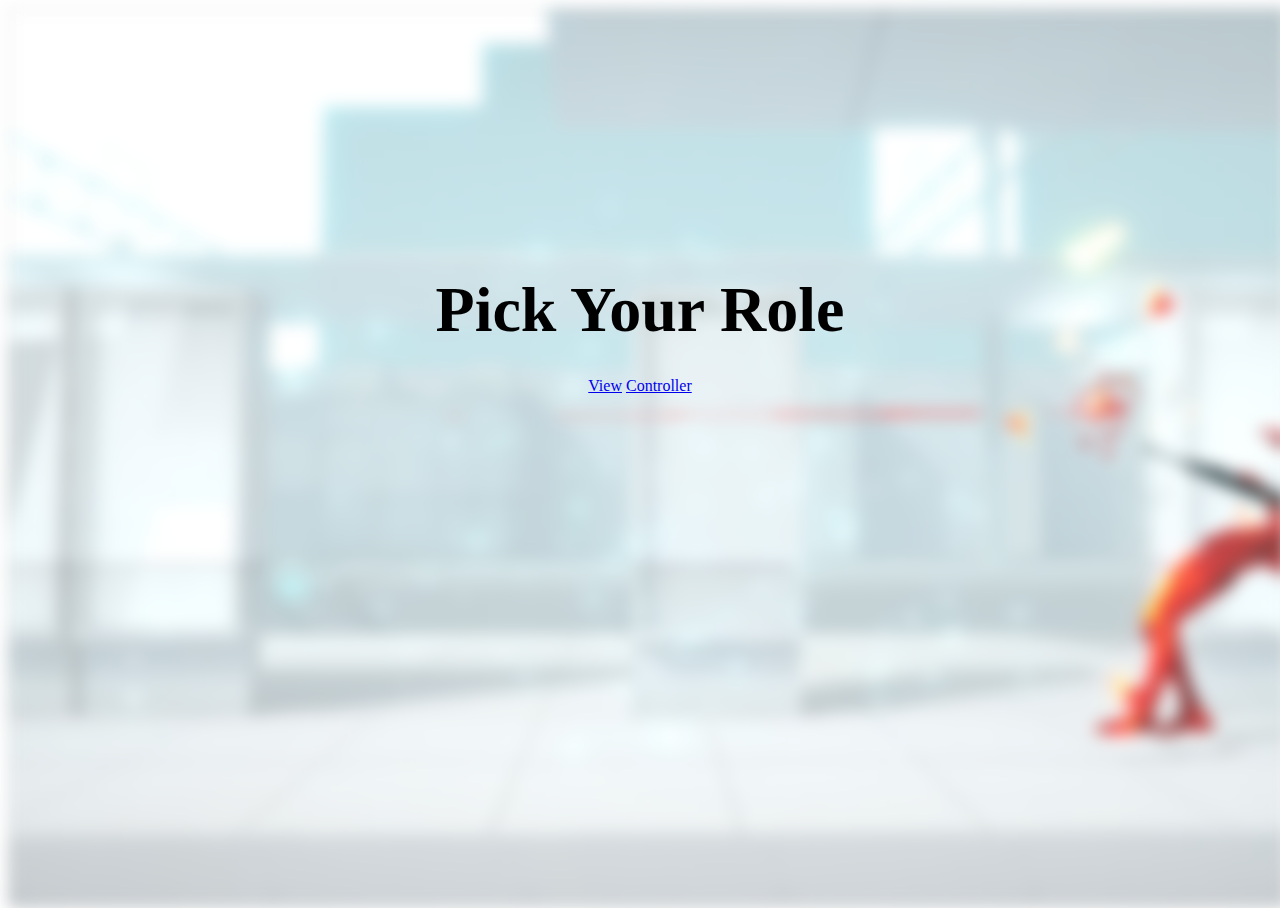
==== login.html @ 5d3ecbe7 "Login Page done" ====
<html>
    <head>
        <link rel="stylesheet" type="text/css" href="style.css">
		<link rel="stylesheet" href="https://maxcdn.bootstrapcdn.com/bootstrap/4.0.0-beta/css/bootstrap.min.css" integrity="sha384-/Y6pD6FV/Vv2HJnA6t+vslU6fwYXjCFtcEpHbNJ0lyAFsXTsjBbfaDjzALeQsN6M" crossorigin="anonymous">
    </head>
	<body>
		<img class="login-bg"/>
		<div class="center">
			<h1>Pick Your Role</h1>
			<a class="btn btn-primary btn-lg" style="width:300px;" href="scene.php">View</a>
			<a class="btn btn-primary btn-lg" style="width:300px;" href="controller.php">Controller</a>
		</div>
	</body>
</html>
---- style.css ----
.login-bg{
	background: url("img/login_bg.jpg");
	background-position: center center;
	-webkit-filter: blur(8px);
	-moz-filter: blur(8px);
	-o-filter: blur(8px);
	-ms-filter: blur(8px);
	filter: blur(8px);
	height: 100%;
	width: 100%;
	position: absolute;
	z-index: -1;
}

.center{
    position: relative;
    top: 30%;
	margin: 0 auto;
	text-align: center;
}		

.center h1{
	margin-bottom: 30px;
    font-size: 4rem;
}
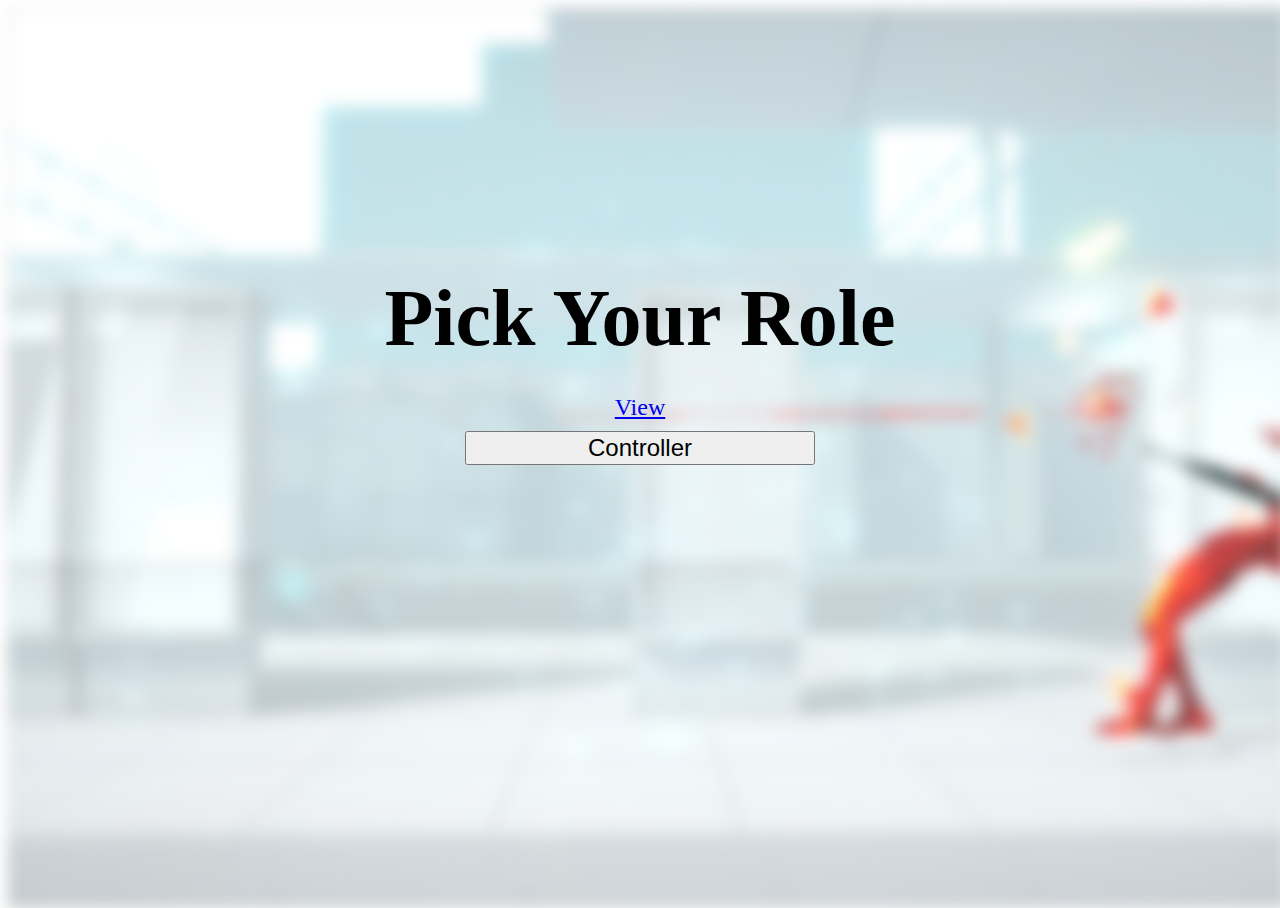
==== commit 4727b2ff: "Login Page Done" ====
--- a/login.html
+++ b/login.html
@@ -3,12 +3,47 @@
         <link rel="stylesheet" type="text/css" href="style.css">
 		<link rel="stylesheet" href="https://maxcdn.bootstrapcdn.com/bootstrap/4.0.0-beta/css/bootstrap.min.css" integrity="sha384-/Y6pD6FV/Vv2HJnA6t+vslU6fwYXjCFtcEpHbNJ0lyAFsXTsjBbfaDjzALeQsN6M" crossorigin="anonymous">
     </head>
+	<script type="text/javascript">
+		function enterName(){
+			var viewButton = document.getElementById("view");
+			var controllerButton = document.getElementById("controller");
+			var form = document.getElementById("nameForm");
+			var nameInput = document.getElementById("usr");
+			
+			viewButton.style.display = "none";
+			form.style.display = "block";
+			controllerButton.style.display = "none";
+			
+			nameInput.focus();
+		}
+		
+		function goBack(){
+			var viewButton = document.getElementById("view");
+			var controllerButton = document.getElementById("controller");
+			var form = document.getElementById("nameForm");
+
+			form.onsubmit = function(){return false}; 
+			viewButton.style.display = "block";
+			form.style.display = "none";
+			controllerButton.style.display = "block";
+		}
+		
+		function submitForm(){
+			var form = document.getElementById("nameForm");
+			form.onsubmit = function(){return true}; 
+		}
+	</script>
 	<body>
 		<img class="login-bg"/>
-		<div class="center">
+		<div class="container center">
 			<h1>Pick Your Role</h1>
-			<a class="btn btn-primary btn-lg" style="width:300px;" href="scene.php">View</a>
-			<a class="btn btn-primary btn-lg" style="width:300px;" href="controller.php">Controller</a>
+			<a id="view" class="btn btn-primary btn-lg" href="scene.php">View</a>
+			<button id="controller" class="btn btn-primary btn-lg" onclick="enterName()">Controller</button>
+			<form id="nameForm" action="controller.php" method="post" style="display:none">
+				<input type="submit" class="btn btn-primary btn-lg" style="display:inline-block" id="submitButton" value="Submit" onclick="submitForm()">
+				<button id="back" class="btn btn-primary btn-lg" style="display:inline-block" onclick="goBack()">Back</button>
+				<input type="text" class="form-control input-lg" id="usr" name="usr" placeholder="Enter your name" required>
+			</form>
 		</div>
 	</body>
 </html>	--- a/style.css
+++ b/style.css
@@ -1,3 +1,26 @@
+.container {
+	padding-right: 15px;
+	padding-left: 15px;
+	margin-right: auto;
+	margin-left: auto;
+}
+@media (min-width: 768px) {
+	.container {
+		width: 750px;
+	}
+}
+@media (min-width: 992px) {
+	.container {
+		width: 970px;
+	}
+}
+@media (min-width: 1200px) {
+	.container {
+		width: 1170px;
+	}
+}
+
+
 .login-bg{
 	background: url("img/login_bg.jpg");
 	background-position: center center;
@@ -21,5 +44,16 @@
 
 .center h1{
 	margin-bottom: 30px;
-    font-size: 4rem;
+    font-size: 5rem;
+}
+
+.center button,
+.center a,
+.center form> .btn{
+	display: block;
+	width:350px;
+	margin-left: auto;
+	margin-right: auto;
+	margin-bottom: 10px;
+	font-size: 1.5rem
 }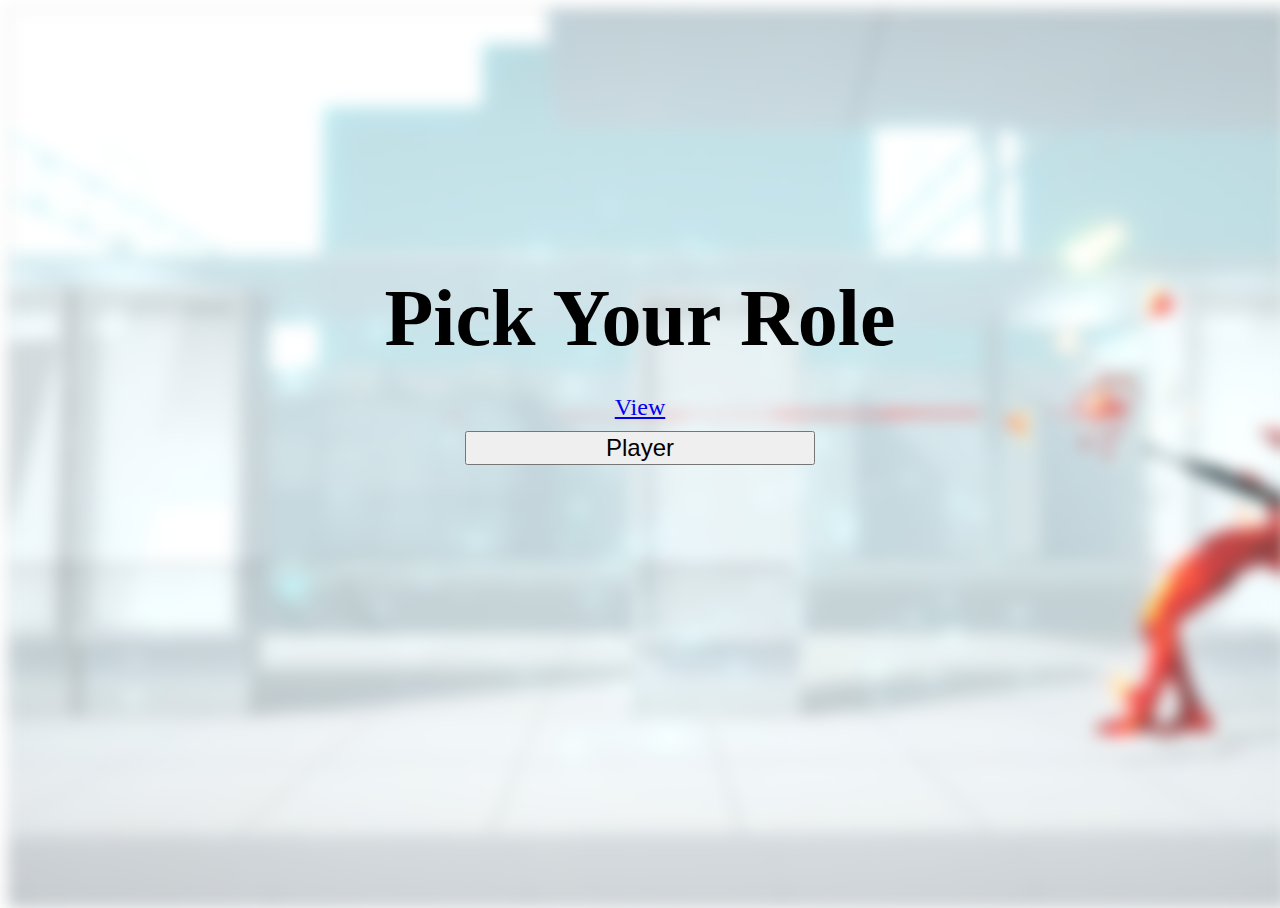
==== commit 85f31e40: "Modified test.php" ====
--- a/login.html
+++ b/login.html
@@ -38,7 +38,7 @@
 		<div class="container center">
 			<h1>Pick Your Role</h1>
 			<a id="view" class="btn btn-primary btn-lg" href="scene.php">View</a>
-			<button id="controller" class="btn btn-primary btn-lg" onclick="enterName()">Controller</button>
+			<button id="controller" class="btn btn-primary btn-lg" onclick="enterName()">Player</button>
 			<form id="nameForm" action="controller.php" method="post" style="display:none">
 				<input type="submit" class="btn btn-primary btn-lg" style="display:inline-block" id="submitButton" value="Submit" onclick="submitForm()">
 				<button id="back" class="btn btn-primary btn-lg" style="display:inline-block" onclick="goBack()">Back</button>
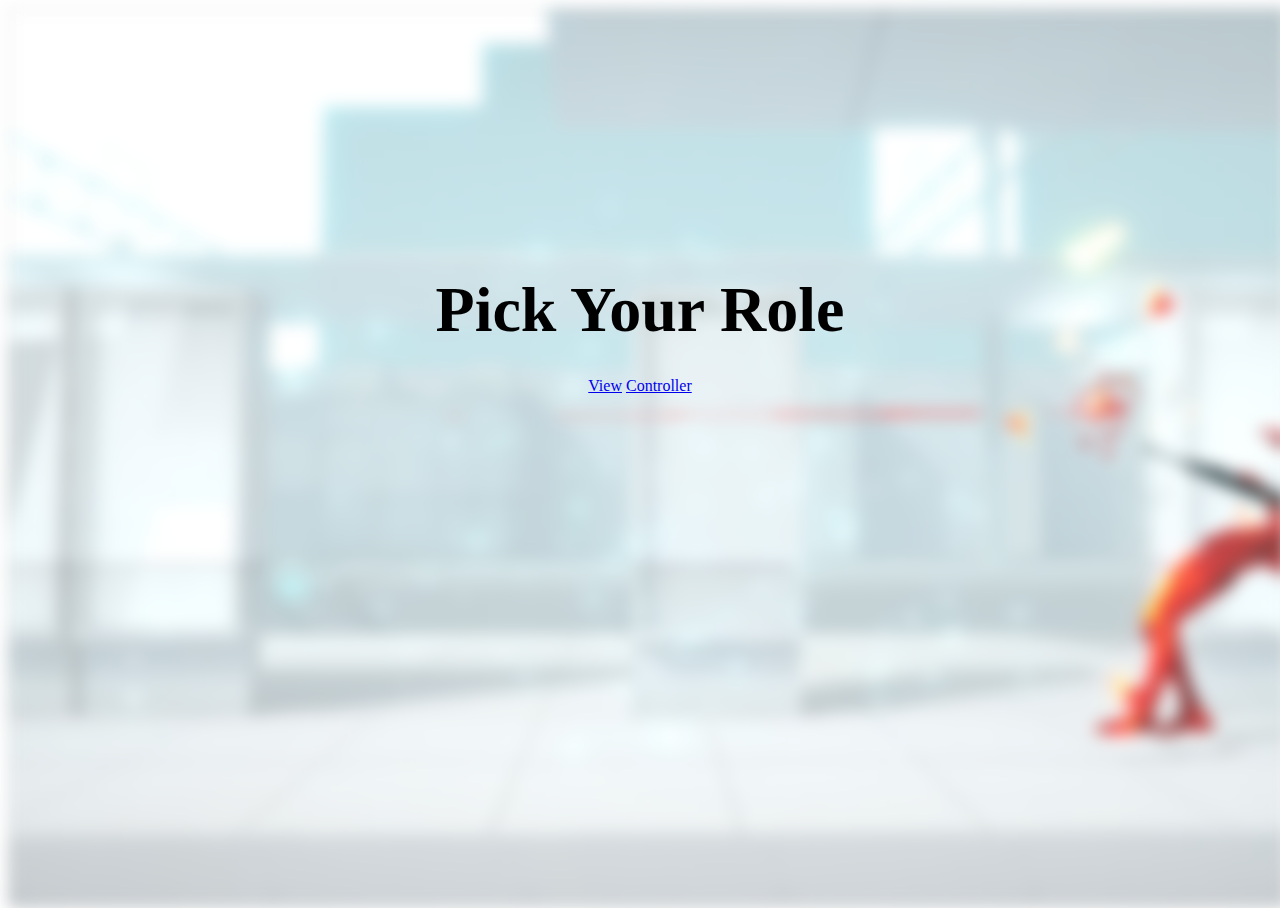
==== commit 08b8d4d0: "change index.html to main.php" ====
--- a/login.html
+++ b/login.html
@@ -3,47 +3,12 @@
         <link rel="stylesheet" type="text/css" href="style.css">
 		<link rel="stylesheet" href="https://maxcdn.bootstrapcdn.com/bootstrap/4.0.0-beta/css/bootstrap.min.css" integrity="sha384-/Y6pD6FV/Vv2HJnA6t+vslU6fwYXjCFtcEpHbNJ0lyAFsXTsjBbfaDjzALeQsN6M" crossorigin="anonymous">
     </head>
-	<script type="text/javascript">
-		function enterName(){
-			var viewButton = document.getElementById("view");
-			var controllerButton = document.getElementById("controller");
-			var form = document.getElementById("nameForm");
-			var nameInput = document.getElementById("usr");
-			
-			viewButton.style.display = "none";
-			form.style.display = "block";
-			controllerButton.style.display = "none";
-			
-			nameInput.focus();
-		}
-		
-		function goBack(){
-			var viewButton = document.getElementById("view");
-			var controllerButton = document.getElementById("controller");
-			var form = document.getElementById("nameForm");
-
-			form.onsubmit = function(){return false}; 
-			viewButton.style.display = "block";
-			form.style.display = "none";
-			controllerButton.style.display = "block";
-		}
-		
-		function submitForm(){
-			var form = document.getElementById("nameForm");
-			form.onsubmit = function(){return true}; 
-		}
-	</script>
 	<body>
 		<img class="login-bg"/>
-		<div class="container center">
+		<div class="center">
 			<h1>Pick Your Role</h1>
-			<a id="view" class="btn btn-primary btn-lg" href="scene.php">View</a>
-			<button id="controller" class="btn btn-primary btn-lg" onclick="enterName()">Player</button>
-			<form id="nameForm" action="controller.php" method="post" style="display:none">
-				<input type="submit" class="btn btn-primary btn-lg" style="display:inline-block" id="submitButton" value="Submit" onclick="submitForm()">
-				<button id="back" class="btn btn-primary btn-lg" style="display:inline-block" onclick="goBack()">Back</button>
-				<input type="text" class="form-control input-lg" id="usr" name="usr" placeholder="Enter your name" required>
-			</form>
+			<a class="btn btn-primary btn-lg" style="width:300px;" href="scene.php">View</a>
+			<a class="btn btn-primary btn-lg" style="width:300px;" href="controller.php">Controller</a>
 		</div>
 	</body>
 </html>	--- a/style.css
+++ b/style.css
@@ -1,26 +1,3 @@
-.container {
-	padding-right: 15px;
-	padding-left: 15px;
-	margin-right: auto;
-	margin-left: auto;
-}
-@media (min-width: 768px) {
-	.container {
-		width: 750px;
-	}
-}
-@media (min-width: 992px) {
-	.container {
-		width: 970px;
-	}
-}
-@media (min-width: 1200px) {
-	.container {
-		width: 1170px;
-	}
-}
-
-
 .login-bg{
 	background: url("img/login_bg.jpg");
 	background-position: center center;
@@ -44,16 +21,5 @@
 
 .center h1{
 	margin-bottom: 30px;
-    font-size: 5rem;
-}
-
-.center button,
-.center a,
-.center form> .btn{
-	display: block;
-	width:350px;
-	margin-left: auto;
-	margin-right: auto;
-	margin-bottom: 10px;
-	font-size: 1.5rem
+    font-size: 4rem;
 }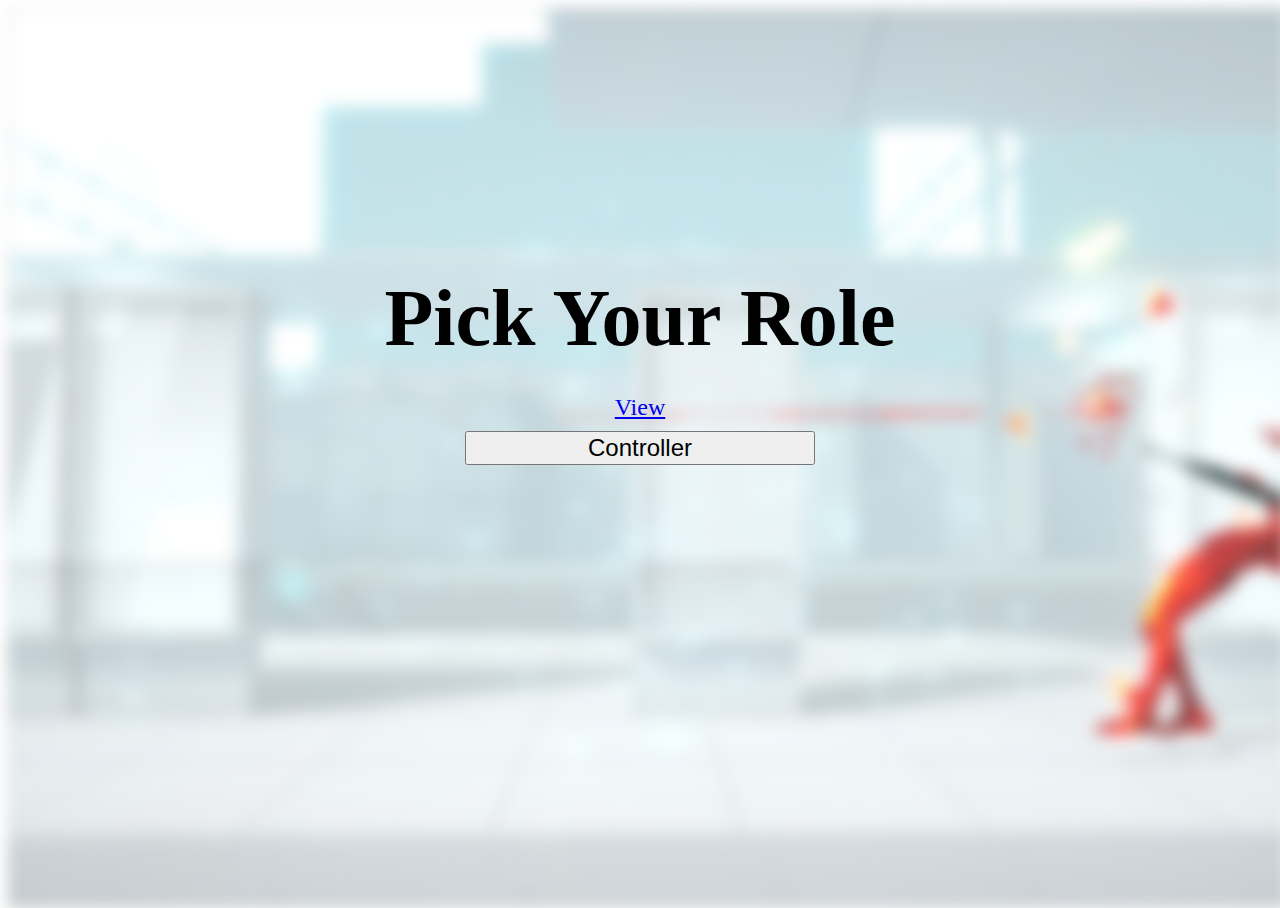
==== commit 597f9850: "Merge branch 'master' of https://github.com/jazzseow/VR-Shooter" ====
--- a/login.html
+++ b/login.html
@@ -3,12 +3,47 @@
         <link rel="stylesheet" type="text/css" href="style.css">
 		<link rel="stylesheet" href="https://maxcdn.bootstrapcdn.com/bootstrap/4.0.0-beta/css/bootstrap.min.css" integrity="sha384-/Y6pD6FV/Vv2HJnA6t+vslU6fwYXjCFtcEpHbNJ0lyAFsXTsjBbfaDjzALeQsN6M" crossorigin="anonymous">
     </head>
+	<script type="text/javascript">
+		function enterName(){
+			var viewButton = document.getElementById("view");
+			var controllerButton = document.getElementById("controller");
+			var form = document.getElementById("nameForm");
+			var nameInput = document.getElementById("usr");
+			
+			viewButton.style.display = "none";
+			form.style.display = "block";
+			controllerButton.style.display = "none";
+			
+			nameInput.focus();
+		}
+		
+		function goBack(){
+			var viewButton = document.getElementById("view");
+			var controllerButton = document.getElementById("controller");
+			var form = document.getElementById("nameForm");
+
+			form.onsubmit = function(){return false}; 
+			viewButton.style.display = "block";
+			form.style.display = "none";
+			controllerButton.style.display = "block";
+		}
+		
+		function submitForm(){
+			var form = document.getElementById("nameForm");
+			form.onsubmit = function(){return true}; 
+		}
+	</script>
 	<body>
 		<img class="login-bg"/>
-		<div class="center">
+		<div class="container center">
 			<h1>Pick Your Role</h1>
-			<a class="btn btn-primary btn-lg" style="width:300px;" href="scene.php">View</a>
-			<a class="btn btn-primary btn-lg" style="width:300px;" href="controller.php">Controller</a>
+			<a id="view" class="btn btn-primary btn-lg" href="scene.php">View</a>
+			<button id="controller" class="btn btn-primary btn-lg" onclick="enterName()">Controller</button>
+			<form id="nameForm" action="controller.php" method="post" style="display:none">
+				<input type="submit" class="btn btn-primary btn-lg" style="display:inline-block" id="submitButton" value="Submit" onclick="submitForm()">
+				<button id="back" class="btn btn-primary btn-lg" style="display:inline-block" onclick="goBack()">Back</button>
+				<input type="text" class="form-control input-lg" id="usr" name="usr" placeholder="Enter your name" required>
+			</form>
 		</div>
 	</body>
 </html>	--- a/style.css
+++ b/style.css
@@ -1,3 +1,26 @@
+.container {
+	padding-right: 15px;
+	padding-left: 15px;
+	margin-right: auto;
+	margin-left: auto;
+}
+@media (min-width: 768px) {
+	.container {
+		width: 750px;
+	}
+}
+@media (min-width: 992px) {
+	.container {
+		width: 970px;
+	}
+}
+@media (min-width: 1200px) {
+	.container {
+		width: 1170px;
+	}
+}
+
+
 .login-bg{
 	background: url("img/login_bg.jpg");
 	background-position: center center;
@@ -21,5 +44,16 @@
 
 .center h1{
 	margin-bottom: 30px;
-    font-size: 4rem;
+    font-size: 5rem;
+}
+
+.center button,
+.center a,
+.center form> .btn{
+	display: block;
+	width:350px;
+	margin-left: auto;
+	margin-right: auto;
+	margin-bottom: 10px;
+	font-size: 1.5rem
 }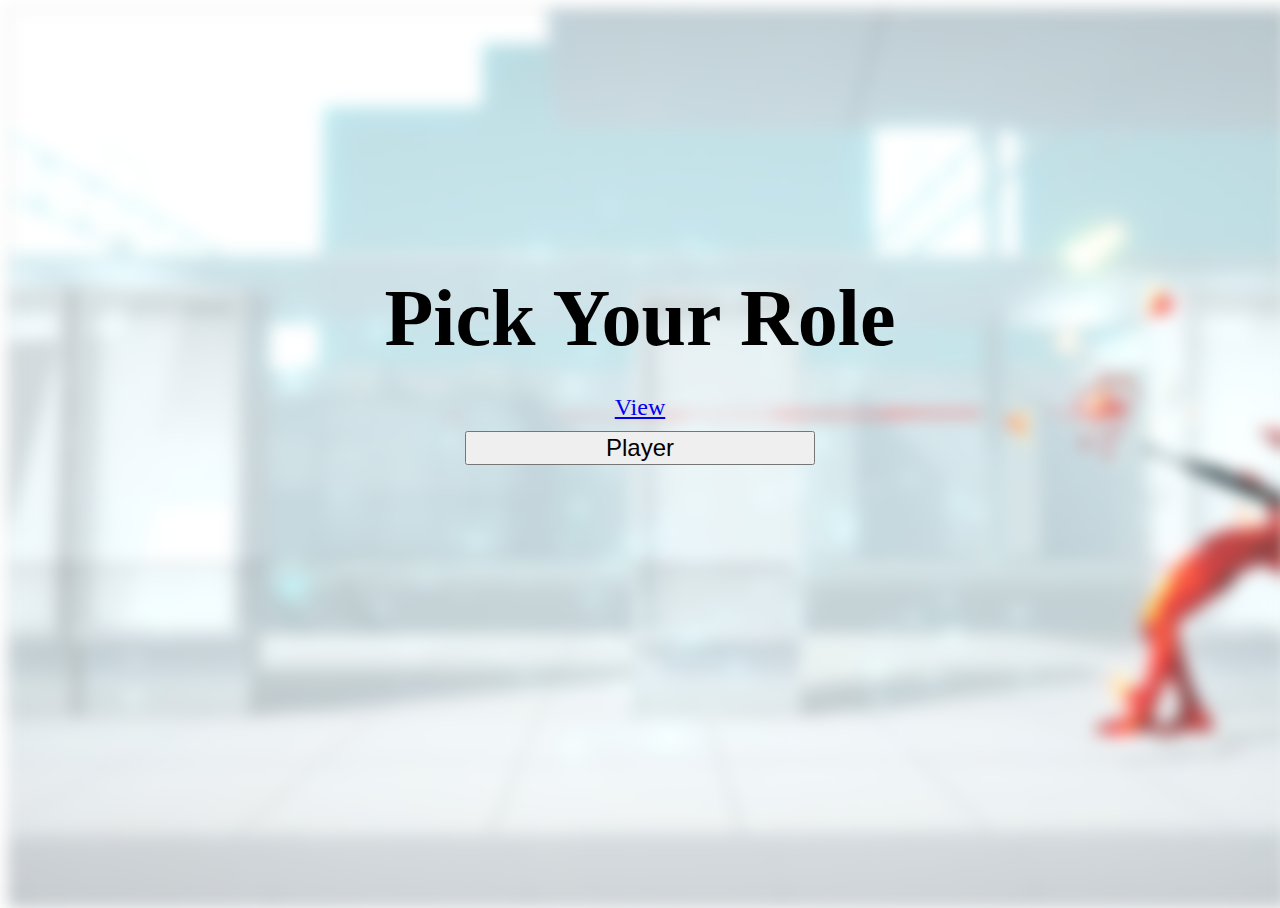
==== commit 46bc5115: "Merge branch 'master' of https://github.com/jazzseow/VR-Shooter" ====
--- a/login.html
+++ b/login.html
@@ -38,7 +38,7 @@
 		<div class="container center">
 			<h1>Pick Your Role</h1>
 			<a id="view" class="btn btn-primary btn-lg" href="scene.php">View</a>
-			<button id="controller" class="btn btn-primary btn-lg" onclick="enterName()">Controller</button>
+			<button id="controller" class="btn btn-primary btn-lg" onclick="enterName()">Player</button>
 			<form id="nameForm" action="controller.php" method="post" style="display:none">
 				<input type="submit" class="btn btn-primary btn-lg" style="display:inline-block" id="submitButton" value="Submit" onclick="submitForm()">
 				<button id="back" class="btn btn-primary btn-lg" style="display:inline-block" onclick="goBack()">Back</button>
--- a/style.css
+++ b/style.css
@@ -22,7 +22,7 @@
 
 
 .login-bg{
-	background: url("img/login_bg.jpg");
+	background: url("assets/login_bg.jpg");
 	background-position: center center;
 	-webkit-filter: blur(8px);
 	-moz-filter: blur(8px);
